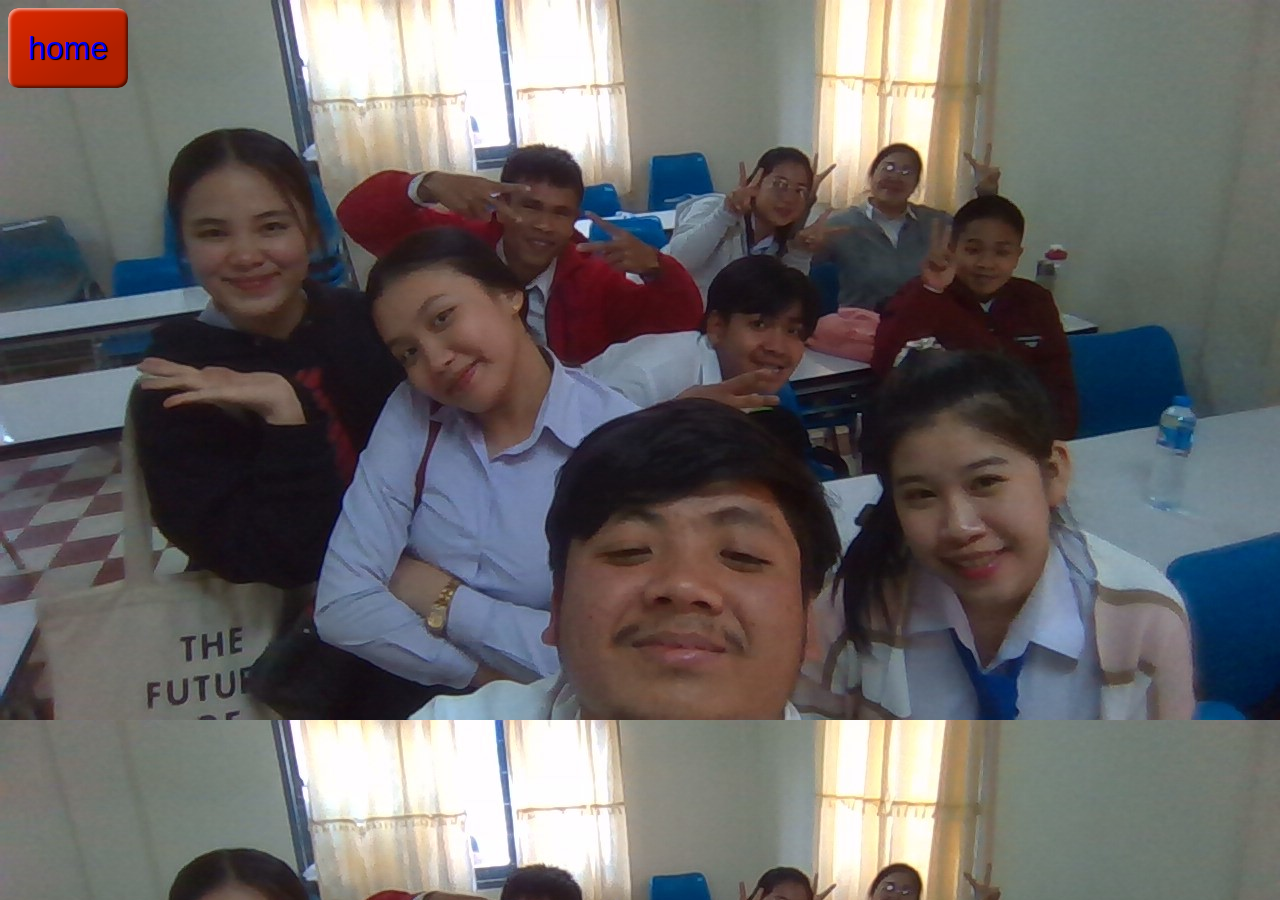
==== html/cyber.html @ be4fa0bf "addw" ====
<!DOCTYPE html>
<html lang="en">

<head>
    <meta charset="UTF-8">
    <meta http-equiv="X-UA-Compatible" content="IE=edge">
    <meta name="viewport" content="width=device-width, initial-scale=1.0">
    <title>cyber</title>
    <link rel="stylesheet" href="../css/system.css">
</head>

<body style="background-image: url('../image/WIN_20221220_15_22_20_Pro.jpg');">
    <button class="favorite styled" type="button" <center> <a href="../index.html ">home</a> </center></button>
</body>

</html>
---- css/system.css ----
* .styled {
    border: 0;
    line-height: 2.5;
    padding: 0 20px;
    font-size: 2rem;
    text-align: center;
    color: #fff;
    text-shadow: 1px 1px 1px #000;
    border-radius: 10px;
    background-color: rgb(220, 40, 0);
    background-image: linear-gradient(to top left, rgba(0, 0, 0, 0.2), rgba(0, 0, 0, 0.2) 30%, rgba(0, 0, 0, 0));
    box-shadow: inset 2px 2px 3px rgba(255, 255, 255, 0.6), inset -2px -2px 3px rgba(0, 0, 0, 0.6);
}

.styled:hover {
    background-color: rgb(0, 255, 76);
}

.styled:active {
    box-shadow: inset -2px -2px 3px rgba(255, 255, 255, 0.6), inset 2px 2px 3px rgba(0, 0, 0, 0.6);
}

a {
    text-decoration: none;
}
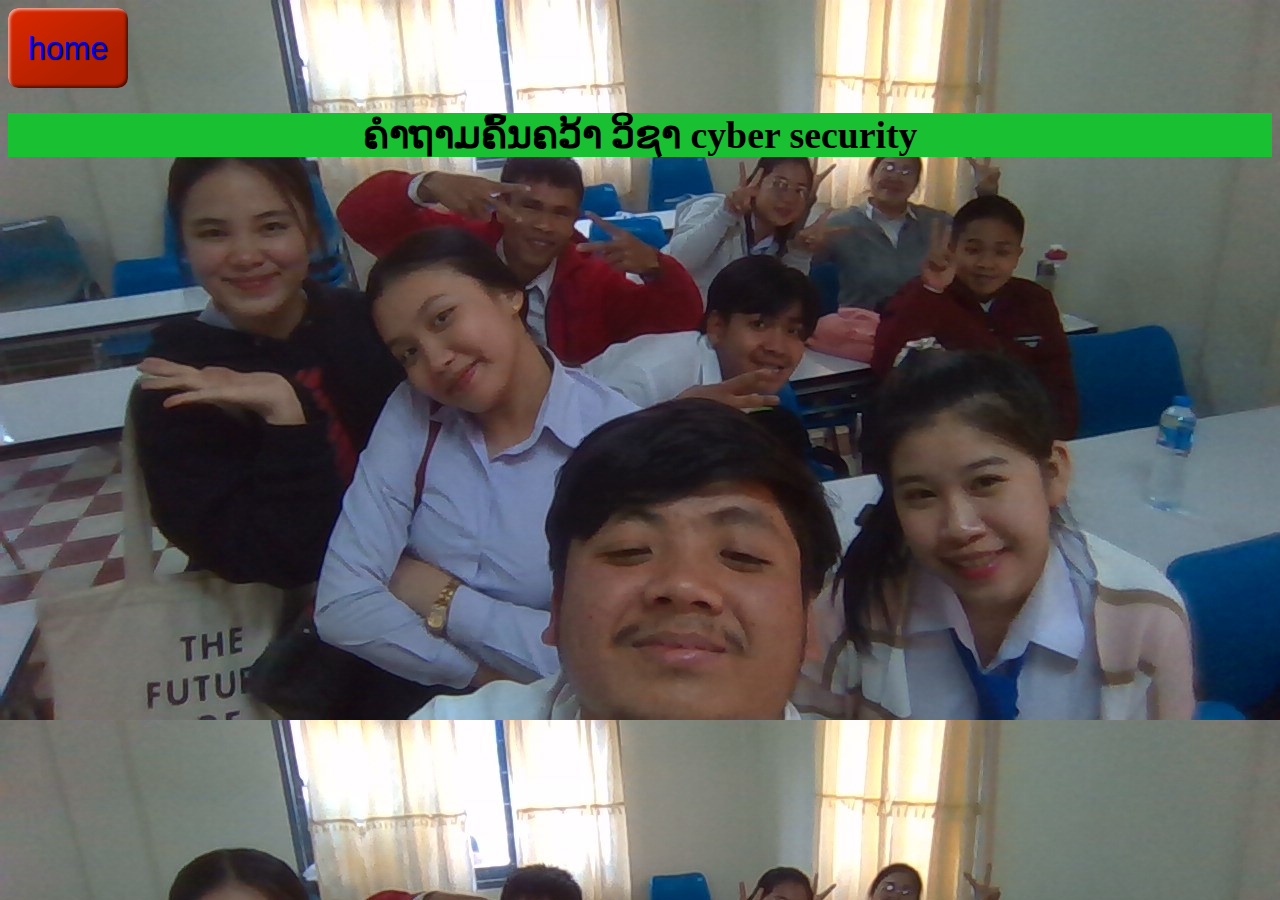
==== commit c84ce37b: "addw" ====
--- a/html/cyber.html
+++ b/html/cyber.html
@@ -11,6 +11,9 @@
 
 <body style="background-image: url('../image/WIN_20221220_15_22_20_Pro.jpg');">
     <button class="favorite styled" type="button" <center> <a href="../index.html ">home</a> </center></button>
+    <center>
+        <h1 class="i">ຄຳຖາມຄົ້ນຄວ້າ ວິຊາ cyber security</h1>
+    </center>
 </body>
 
 </html>--- a/css/system.css
+++ b/css/system.css
@@ -22,4 +22,53 @@
 
 a {
     text-decoration: none;
+}
+
+.h {
+    background-color: aquamarine;
+    font-size: 1cm;
+    text-align: center;
+    font-family: phetsarath OT;
+}
+
+.i {
+    background-color: rgb(25, 193, 50);
+    font-size: 1cm;
+    text-align: center;
+    font-family: phetsarath OT;
+}
+
+.j {
+    background-color: rgb(231, 31, 118);
+    font-size: 1cm;
+    text-align: center;
+    font-family: phetsarath OT;
+}
+
+.k {
+    background-color: rgb(180, 210, 13);
+    font-size: 1cm;
+    text-align: center;
+    font-family: phetsarath OT;
+}
+
+.l {
+    background-color: aquamarine;
+    font-size: 1cm;
+    text-align: center;
+    font-family: phetsarath OT;
+}
+
+.m {
+    background-color: rgb(193, 103, 103);
+    font-size: 1cm;
+    text-align: center;
+    font-family: phetsarath OT;
+}
+
+.n {
+    background-color: rgb(72, 18, 208);
+    font-size: 1cm;
+    text-align: center;
+    font-family: phetsarath OT;
 }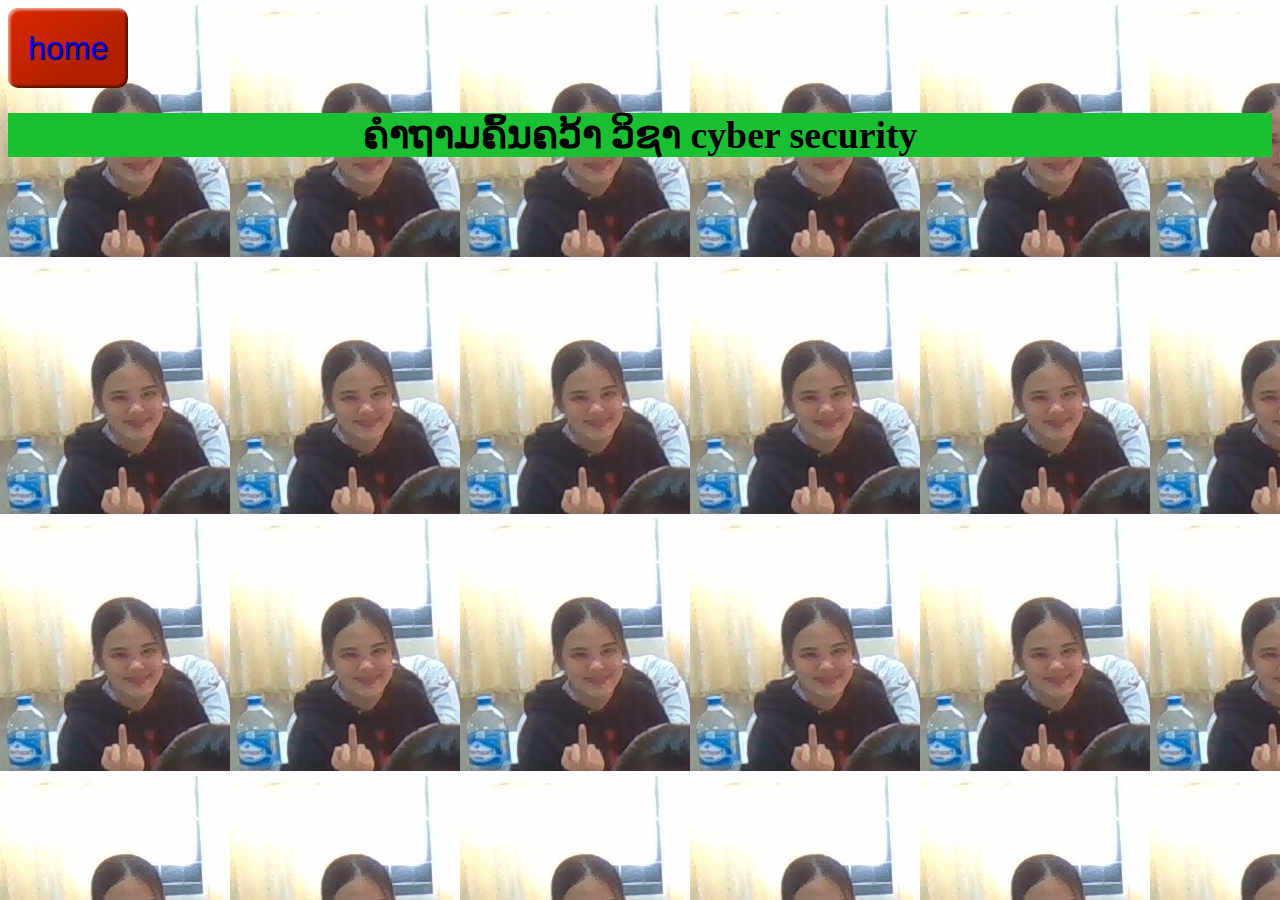
==== commit ea313731: "addv" ====
--- a/html/cyber.html
+++ b/html/cyber.html
@@ -9,7 +9,7 @@
     <link rel="stylesheet" href="../css/system.css">
 </head>
 
-<body style="background-image: url('../image/WIN_20221220_15_22_20_Pro.jpg');">
+<body style="background-image: url('../image/WIN_20221220_15_03_26_Pro\ \(2\).jpg');">
     <button class="favorite styled" type="button" <center> <a href="../index.html ">home</a> </center></button>
     <center>
         <h1 class="i">ຄຳຖາມຄົ້ນຄວ້າ ວິຊາ cyber security</h1>
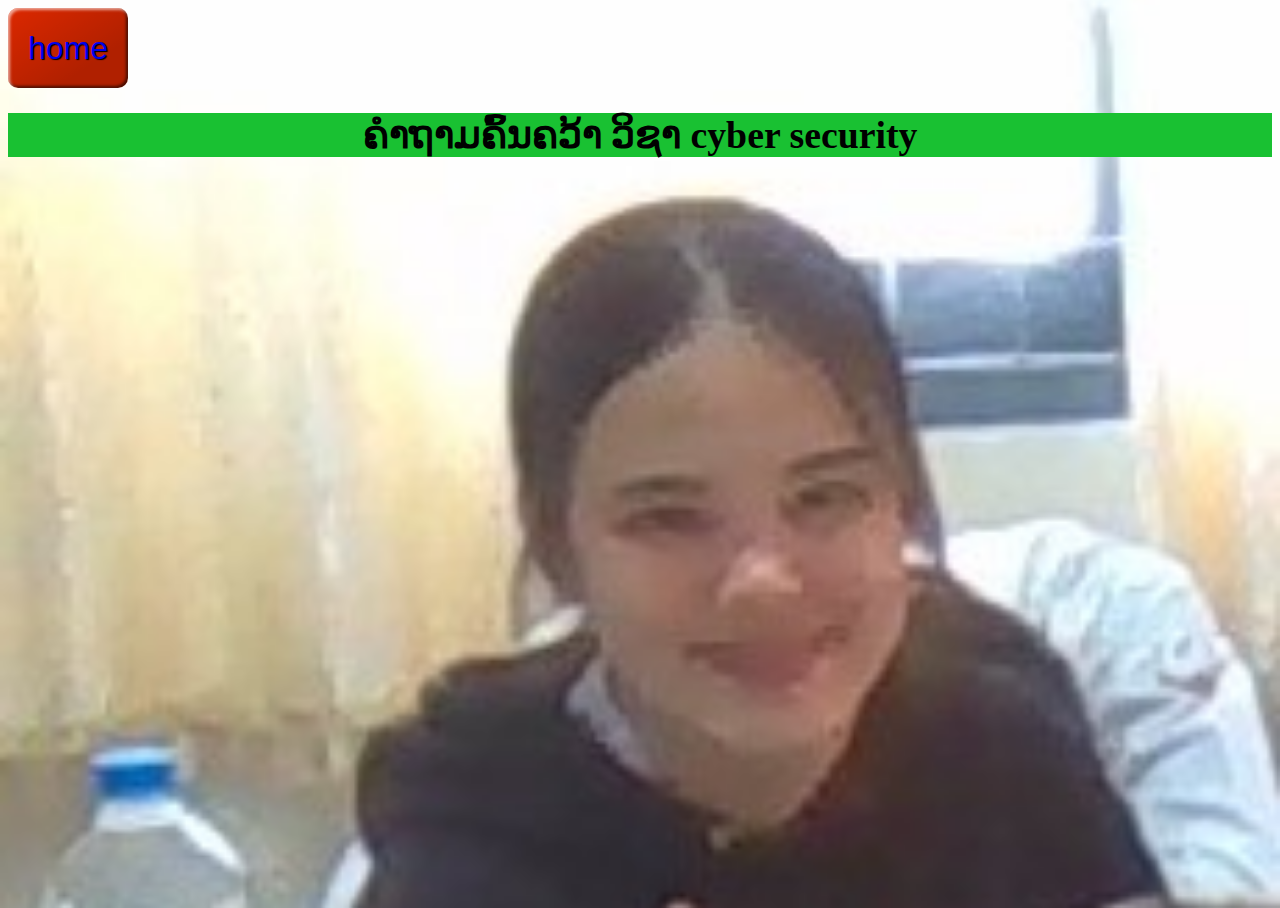
==== commit 66f62004: "addv" ====
--- a/html/cyber.html
+++ b/html/cyber.html
@@ -9,7 +9,7 @@
     <link rel="stylesheet" href="../css/system.css">
 </head>
 
-<body style="background-image: url('../image/WIN_20221220_15_03_26_Pro\ \(2\).jpg');">
+<body class="dv" style="background-image: url('../image/WIN_20221220_15_03_26_Pro\ \(2\).jpg');">
     <button class="favorite styled" type="button" <center> <a href="../index.html ">home</a> </center></button>
     <center>
         <h1 class="i">ຄຳຖາມຄົ້ນຄວ້າ ວິຊາ cyber security</h1>
--- a/css/system.css
+++ b/css/system.css
@@ -71,4 +71,19 @@
     font-size: 1cm;
     text-align: center;
     font-family: phetsarath OT;
+}
+
+body,
+html {
+    height: 100%;
+}
+
+.dv {
+    /* Full height */
+    height: 100%;
+    width: 100;
+    /* Center and scale the image nicely */
+    background-position: center;
+    background-repeat: no-repeat;
+    background-size: cover;
 }